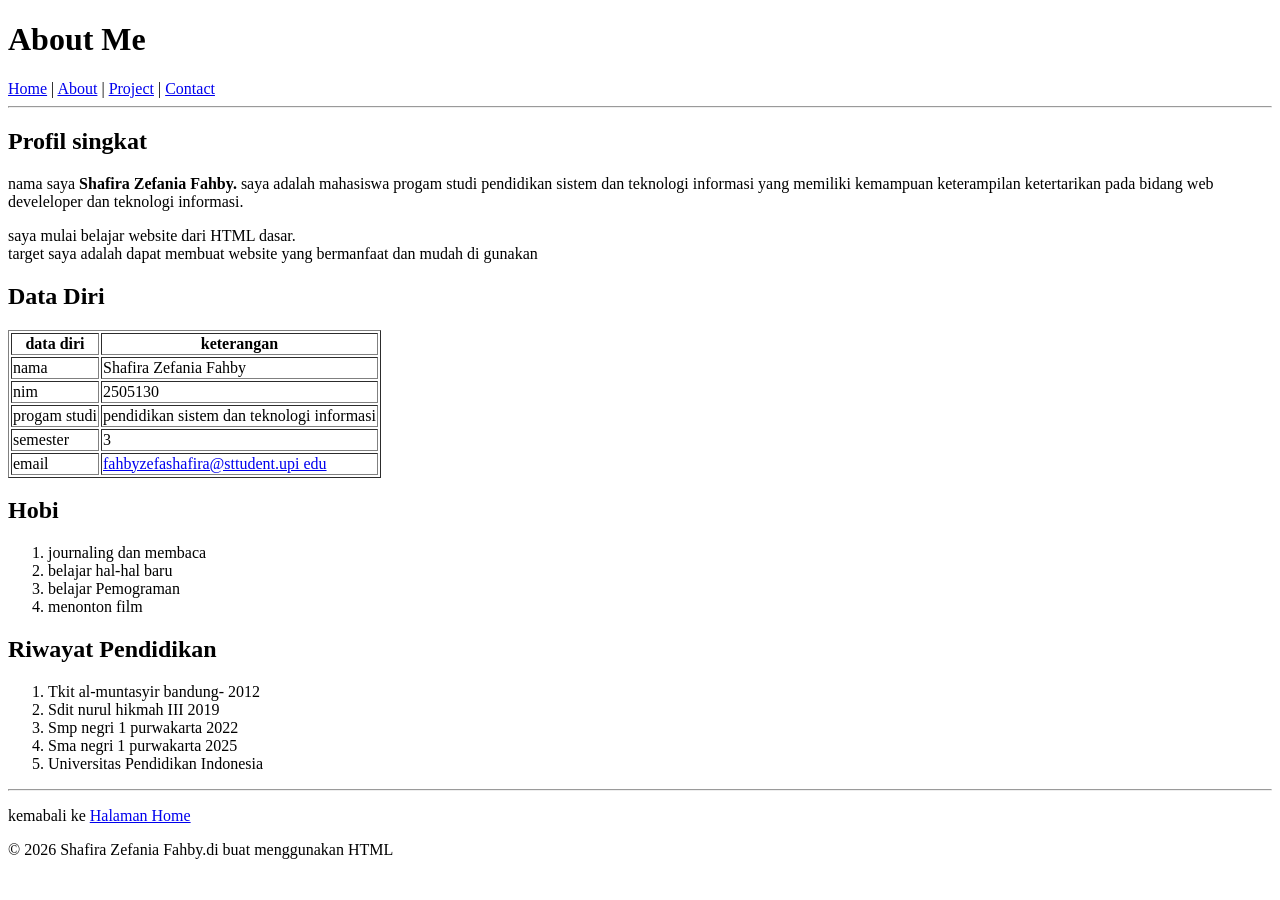
==== about.html @ 37ae74d2 "commit pertama tgl 9/9/2026" ====
<!DOCTYPE html>
<html lang="en">
<head>
    <meta charset="UTF-8">
    <meta name="viewport" content="width=device-width, initial-scale=1.0">
    <title>About-personal website</title>
</head> 
<body>
    <h1>About Me</h1>
    <nav>
        <a href="index.html">Home</a> |
        <a href="about.html">About</a> |
        <a href="project.html">Project</a> |
        <a href="contact.html">Contact</a> 
    </nav>
    <hr>
    <h2>Profil singkat </h2>
    <p>nama saya <strong> Shafira Zefania Fahby.</strong> saya adalah mahasiswa progam studi pendidikan sistem dan teknologi informasi yang memiliki kemampuan keterampilan ketertarikan pada bidang web develeloper dan teknologi informasi. </p>
    <p>saya mulai belajar website dari HTML dasar. <br>target saya adalah dapat membuat website yang bermanfaat dan mudah di gunakan</p>
    <h2>Data Diri</h2>
    <table border="1">
        <thead>
            <tr>
                <th>data diri </th>
                <th>keterangan</th>
            </tr>
        </thead>
        <tbody>
            <tr>
                <td>nama</td>
                 <td>Shafira Zefania Fahby</td>
            </tr>
            <tr>
                <td>nim</td>
                 <td>2505130</td>
            </tr>
            <tr>
                <td>progam studi </td>
                 <td>pendidikan sistem dan teknologi informasi</td>
            </tr>
                <td>semester</td>
                 <td>3</td>
            </tr>
                <td>email</td>
                <td><a href="mailto:fahbyzefashafira@sttudent.upi edu"> fahbyzefashafira@sttudent.upi edu</a></td>
            </tr>
        </tbody>
    </table>
    <h2>Hobi</h2>
    <ol>
        <li>journaling dan membaca</li>
        <li>belajar hal-hal baru</li>
        <li>belajar Pemograman</li>
        <li>menonton film</li>
    </ol>
    <h2> Riwayat Pendidikan</h2>
    <ol>
        <li>Tkit  al-muntasyir bandung- 2012</li>
        <li>Sdit nurul hikmah III 2019</li>
        <li>Smp negri 1 purwakarta 2022</li>
        <li>Sma negri 1 purwakarta 2025</li>
        <li>Universitas Pendidikan Indonesia</li>
    </ol>
    <hr>
    <p>kemabali ke <a href="index.html">Halaman Home</a></p>
    <p>&copy 2026 Shafira Zefania Fahby.di buat menggunakan HTML </html></p>
</body>
</html>
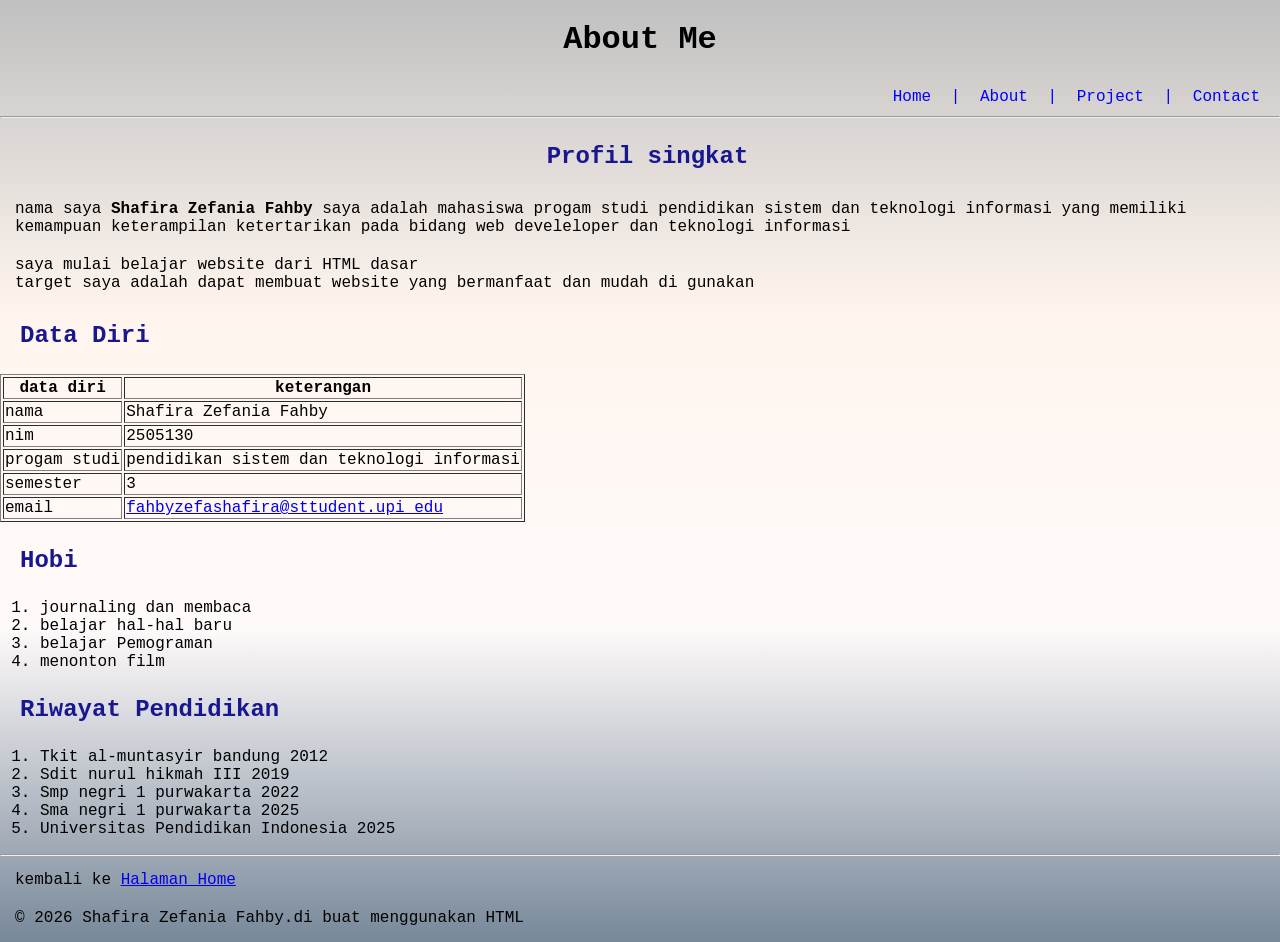
==== commit dcc656d1: "Menambahkan CSS dan animasi pada website" ====
--- a/about.html
+++ b/about.html
@@ -4,6 +4,7 @@
     <meta charset="UTF-8">
     <meta name="viewport" content="width=device-width, initial-scale=1.0">
     <title>About-personal website</title>
+    <link rel="stylesheet" href="css/style.css">
 </head> 
 <body>
     <h1>About Me</h1>
@@ -15,8 +16,8 @@
     </nav>
     <hr>
     <h2>Profil singkat </h2>
-    <p>nama saya <strong> Shafira Zefania Fahby.</strong> saya adalah mahasiswa progam studi pendidikan sistem dan teknologi informasi yang memiliki kemampuan keterampilan ketertarikan pada bidang web develeloper dan teknologi informasi. </p>
-    <p>saya mulai belajar website dari HTML dasar. <br>target saya adalah dapat membuat website yang bermanfaat dan mudah di gunakan</p>
+    <p>nama saya <strong> Shafira Zefania Fahby </strong> saya adalah mahasiswa progam studi pendidikan sistem dan teknologi informasi yang memiliki kemampuan keterampilan ketertarikan pada bidang web develeloper dan teknologi informasi </p>
+    <p>saya mulai belajar website dari HTML dasar  <br> target saya adalah dapat membuat website yang bermanfaat dan mudah di gunakan</p>
     <h2>Data Diri</h2>
     <table border="1">
         <thead>
@@ -55,14 +56,14 @@
     </ol>
     <h2> Riwayat Pendidikan</h2>
     <ol>
-        <li>Tkit  al-muntasyir bandung- 2012</li>
-        <li>Sdit nurul hikmah III 2019</li>
-        <li>Smp negri 1 purwakarta 2022</li>
-        <li>Sma negri 1 purwakarta 2025</li>
-        <li>Universitas Pendidikan Indonesia</li>
+        <li>Tkit  al-muntasyir bandung  2012</li>
+        <li>Sdit nurul hikmah III       2019</li>
+        <li>Smp negri 1 purwakarta      2022</li>
+        <li>Sma negri 1 purwakarta      2025</li>
+        <li>Universitas Pendidikan Indonesia  2025 </li>
     </ol>
     <hr>
-    <p>kemabali ke <a href="index.html">Halaman Home</a></p>
+    <p>kembali ke <a href="index.html">Halaman Home</a></p>
     <p>&copy 2026 Shafira Zefania Fahby.di buat menggunakan HTML </html></p>
 </body>
 </html>
--- a/css/style.css
+++ b/css/style.css
@@ -0,0 +1,122 @@
+body {
+    font-family: 'Courier New', Courier, monospace;
+    margin: 0;
+    padding: 0;
+    background: linear-gradient(silver, seashell,snow,lightslategray);
+}
+
+nav {
+    color:blue;
+    text-decoration: none;
+    margin: 10px;
+    padding: 0px;
+    text-align:right;
+}
+
+nav a {
+    color: blue;
+    text-decoration: none;
+    margin: 10px;
+}
+
+h1 {
+    color:black;
+    text-decoration:solid;
+    margin-bottom: 15px;
+    padding-bottom: 15px;
+    text-align: center;
+}
+
+h2 {
+    color: rgb(25, 23, 143);
+    text-decoration:none;
+    margin-left: 15px;
+    padding: 5px;
+    text-align:justify;
+}
+
+h2:first-of-type {
+    text-align: center;
+}
+
+h3 {
+    color: rgb(34, 83, 38);
+    text-decoration: none;
+    margin-left: 15px;
+    padding: 5px;
+    text-align:justify;
+}
+
+p {
+    color:black;
+    font-size: 16px;
+    text-align: left;
+    margin: 10px;
+    padding: 5px;
+}
+   
+img[src="assets/images/profile.jpg"] {
+    display: block;
+    margin: 0 auto;
+    width: 300px;
+    height: 200px;
+    object-fit: cover;
+    border-radius: 15px;
+    border: 2px solid lightslategray;
+}
+
+.sambutan {
+    text-align: center;
+    font-weight: bolder;
+}
+
+h1 {
+    text-align: center;
+}
+
+.sambutan {
+    text-align: center;
+    font-weight: bold;
+    animation: muncul 3s ease;
+}
+
+@keyframes muncul {
+    from {
+        opacity: 0;
+        transform: translateY(50px);
+    }
+
+    to {
+        opacity: 1;
+        transform: translateY(0);
+    }
+}
+
+body {
+    animation: masuk 1s ease;
+}
+
+@keyframes masuk {
+    from {
+        opacity: 0;
+        transform: translateX(100px);
+    }
+
+    to {
+        opacity: 1;
+        transform: translateX(0);
+    }
+}
+
+nav a {
+    color: blue;
+    text-decoration: none;
+    margin: 10px;
+    transition: 0.3s;
+}
+
+nav a:hover {
+    color: purple;
+    font-size: 18px;
+}
+
